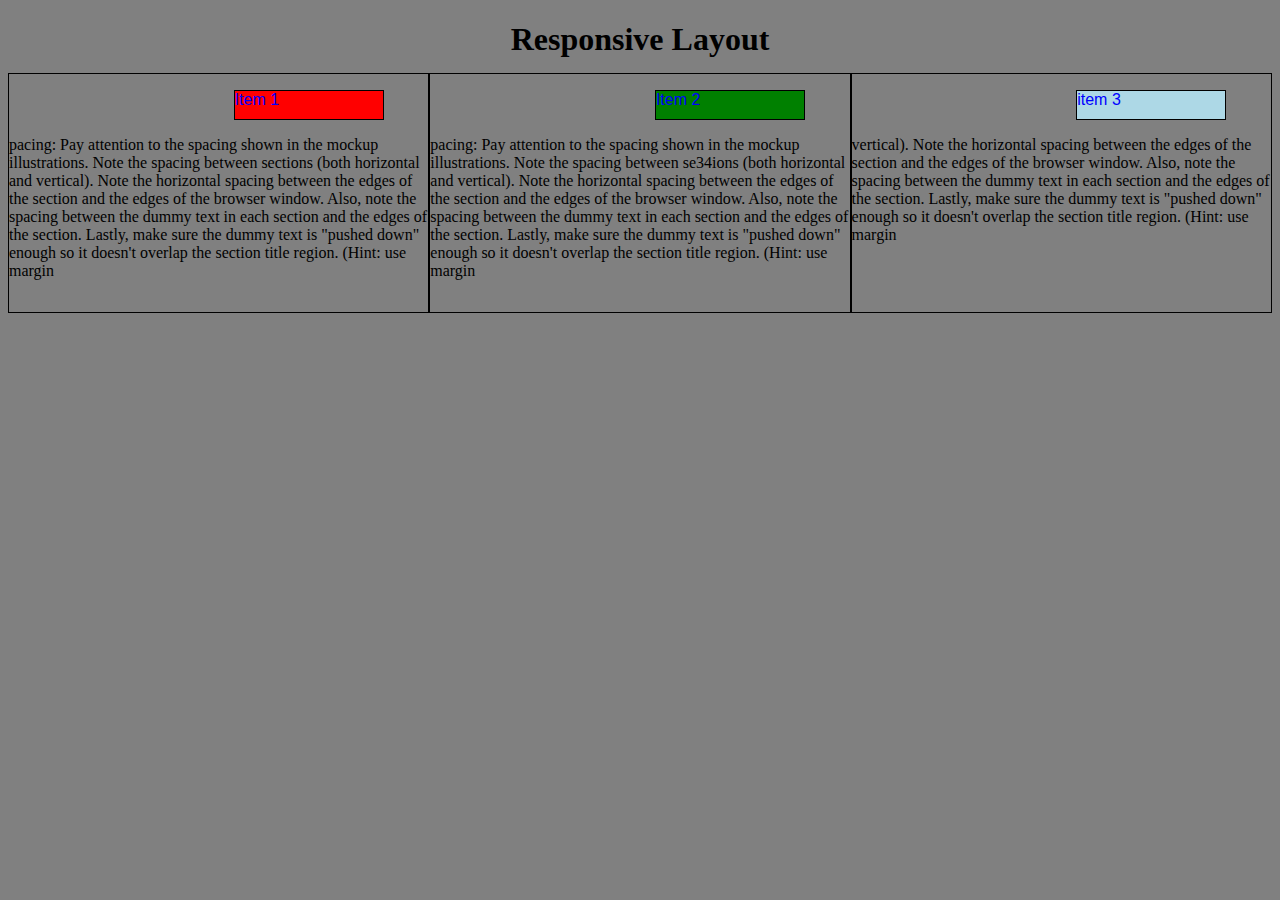
==== index.html @ 87c6b7ea "Add files via upload" ====
<!DOCTYPE html>
<html>
<head>
<meta charset="utf-8">
<meta name="viewport" content="width=device-width, initial-scale=1">
<title>Responsive Layout</title>
<style>

/********** Base styles **********/
* {
  box-sizing: border-box;
}
body{
  background-color:grey
}
div{
  height: 240px;
}
h1 {

  margin-bottom: 15px;
}

p {
  border: 1px solid black;
  height: 150px;
  margin-right: auto;
  margin-left: auto;
  font-family: Helvetica;
  color: white;
  overflow-y: auto;

}
.p1{
    position: relative;

  top:0;
  left:90px ;
  background-color: red;
  width: 150px;
  height: 30px;
  color: blue;  
}
.p2{
  position: relative;
  top:0;
  left:90px ;
    background-color: green;

  width: 150px;
  height: 30px;
  color: blue;  
}
.p3{
  position: relative;
  top:0;
  left:90px ;
    background-color: lightblue;

  width: 150px;
  height: 30px;
  color: blue;  
}

/* Simple Responsive Framework. */
.row {
  width: 100%;
}
/********** Large devices only **********/
@media (min-width: 992px) {
  .col-lg-1, .col-lg-2, .col-lg-3, .col-lg-4, .col-lg-5, .col-lg-6, .col-lg-7, .col-lg-8, .col-lg-9, .col-lg-10, .col-lg-11, .col-lg-12 {
    float: left;
    border: 1px solid black;
  }
  .col-lg-1 {
    width: 8.33%;

  }
  .col-lg-2 {
    width: 16.66%;
  }
  .col-lg-3 {
    width: 25%;
  }
  .col-lg-4 {
    width: 33.33%;
  }
  .col-lg-5 {
    width: 41.66%;
  }
  .col-lg-6 {
    width: 50%;
  }
  .col-lg-7 {
    width: 58.33%;
  }
  .col-lg-8 {
    width: 66.66%;
  }
  .col-lg-9 {
    width: 74.99%;
  }
  .col-lg-10 {
    width: 83.33%;
  }
  .col-lg-11 {
    width: 91.66%;
  }
  .col-lg-12 {
    width: 100%;
  }
}

/********** Medium devices only **********/
@media (min-width: 768px) and (max-width: 991px) {
  .col-md-1, .col-md-2, .col-md-3, .col-md-4, .col-md-5, .col-md-6, .col-md-7, .col-md-8, .col-md-9, .col-md-10, .col-md-11, .col-md-12 {
    float: left;
    border: 1px solid green;

  }
  .col-md-1 {
    width: 8.33%;
  }
  .col-md-2 {
    width: 16.66%;
  }
  .col-md-3 {
    width:25%;
  }
  .col-md-4 {
    width: 33.33%;
  }
  .col-md-5 {
    width: 41.66%;
  }
  .col-md-6 {
    width: 50%;
  }
  .col-md-7 {
    width: 58.33%;
  }
  .col-md-8 {
    width: 66.66%;
  }
  .col-md-9 {
    width: 74.99%;
  }
  .col-md-10 {
    width: 83.33%;
  }
  .col-md-11 {
    width: 91.66%;
  }
  .col-md-12 {
    width: 100%;
  }
}

</style>
</head>
<body>
<h1 align="center">Responsive Layout</h1>

<div class="row">
  <div class="col-lg-4 col-md-6"><p class="p1">Item 1</p>pacing: Pay attention to the spacing shown in the mockup illustrations. Note the spacing between sections (both horizontal and vertical). Note the horizontal spacing between the edges of the section and the edges of the browser window. Also, note the spacing between the dummy text in each section and the edges of the section. Lastly, make sure the dummy text is "pushed down" enough so it doesn't overlap the section title region. (Hint: use margin</div>
  <div class="col-lg-4 col-md-6"><p class="p2">Item 2</p>pacing: Pay attention to the spacing shown in the mockup illustrations. Note the spacing between se34ions (both horizontal and vertical). Note the horizontal spacing between the edges of the section and the edges of the browser window. Also, note the spacing between the dummy text in each section and the edges of the section. Lastly, make sure the dummy text is "pushed down" enough so it doesn't overlap the section title region. (Hint: use margin</div>
  <div class="col-lg-4 col-md-12"><p class="p3">item 3</p> vertical). Note the horizontal spacing between the edges of the section and the edges of the browser window. Also, note the spacing between the dummy text in each section and the edges of the section. Lastly, make sure the dummy text is "pushed down" enough so it doesn't overlap the section title region. (Hint: use margin</div>
</div>


</body>
</html>
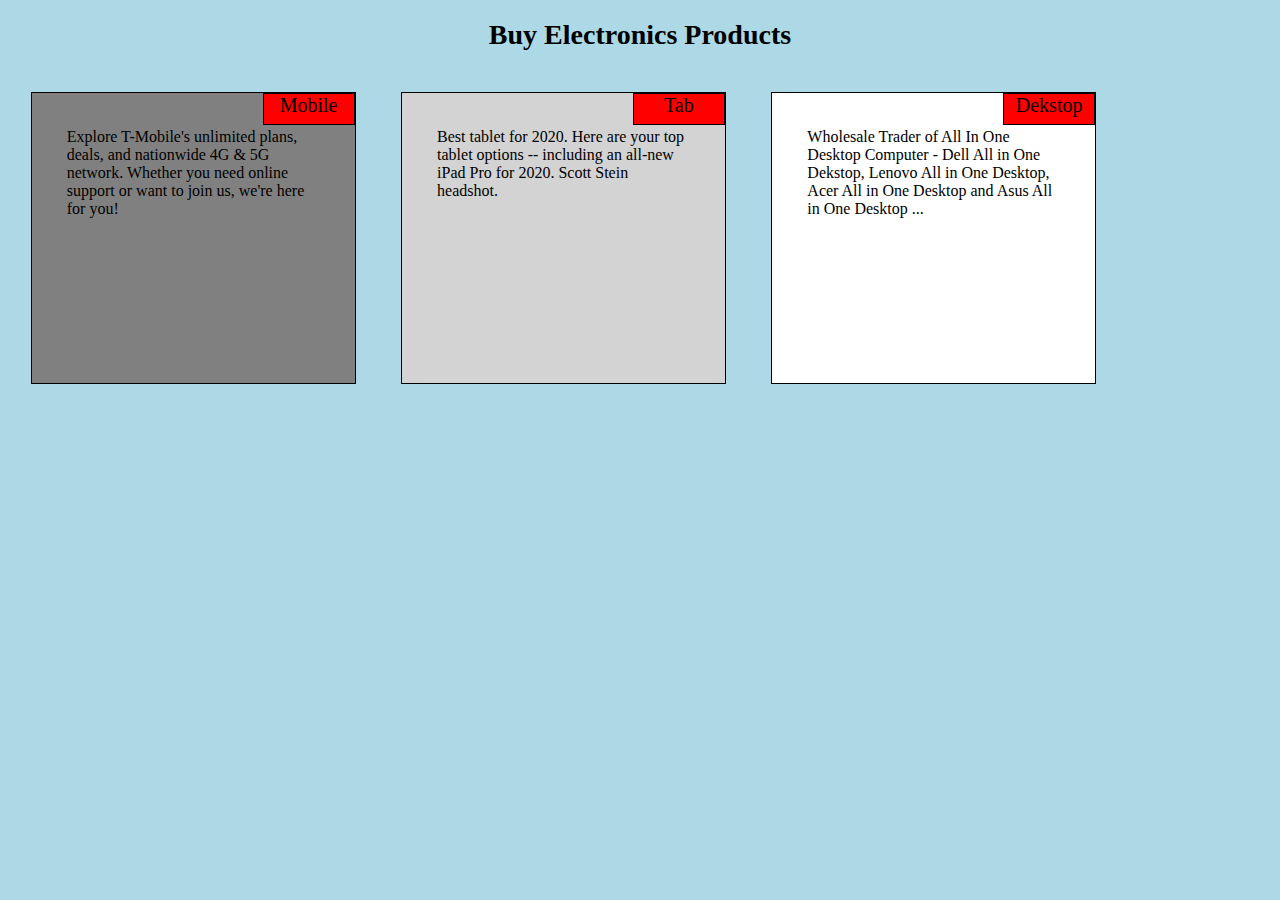
==== commit f478586e: "Add files via upload" ====
--- a/index.html
+++ b/index.html
@@ -3,170 +3,24 @@
 <head>
 <meta charset="utf-8">
 <meta name="viewport" content="width=device-width, initial-scale=1">
-<title>Responsive Layout</title>
-<style>
-
-/********** Base styles **********/
-* {
-  box-sizing: border-box;
-}
-body{
-  background-color:grey
-}
-div{
-  height: 240px;
-}
-h1 {
-
-  margin-bottom: 15px;
-}
-
-p {
-  border: 1px solid black;
-  height: 150px;
-  margin-right: auto;
-  margin-left: auto;
-  font-family: Helvetica;
-  color: white;
-  overflow-y: auto;
-
-}
-.p1{
-    position: relative;
-
-  top:0;
-  left:90px ;
-  background-color: red;
-  width: 150px;
-  height: 30px;
-  color: blue;  
-}
-.p2{
-  position: relative;
-  top:0;
-  left:90px ;
-    background-color: green;
-
-  width: 150px;
-  height: 30px;
-  color: blue;  
-}
-.p3{
-  position: relative;
-  top:0;
-  left:90px ;
-    background-color: lightblue;
-
-  width: 150px;
-  height: 30px;
-  color: blue;  
-}
-
-/* Simple Responsive Framework. */
-.row {
-  width: 100%;
-}
-/********** Large devices only **********/
-@media (min-width: 992px) {
-  .col-lg-1, .col-lg-2, .col-lg-3, .col-lg-4, .col-lg-5, .col-lg-6, .col-lg-7, .col-lg-8, .col-lg-9, .col-lg-10, .col-lg-11, .col-lg-12 {
-    float: left;
-    border: 1px solid black;
-  }
-  .col-lg-1 {
-    width: 8.33%;
-
-  }
-  .col-lg-2 {
-    width: 16.66%;
-  }
-  .col-lg-3 {
-    width: 25%;
-  }
-  .col-lg-4 {
-    width: 33.33%;
-  }
-  .col-lg-5 {
-    width: 41.66%;
-  }
-  .col-lg-6 {
-    width: 50%;
-  }
-  .col-lg-7 {
-    width: 58.33%;
-  }
-  .col-lg-8 {
-    width: 66.66%;
-  }
-  .col-lg-9 {
-    width: 74.99%;
-  }
-  .col-lg-10 {
-    width: 83.33%;
-  }
-  .col-lg-11 {
-    width: 91.66%;
-  }
-  .col-lg-12 {
-    width: 100%;
-  }
-}
-
-/********** Medium devices only **********/
-@media (min-width: 768px) and (max-width: 991px) {
-  .col-md-1, .col-md-2, .col-md-3, .col-md-4, .col-md-5, .col-md-6, .col-md-7, .col-md-8, .col-md-9, .col-md-10, .col-md-11, .col-md-12 {
-    float: left;
-    border: 1px solid green;
-
-  }
-  .col-md-1 {
-    width: 8.33%;
-  }
-  .col-md-2 {
-    width: 16.66%;
-  }
-  .col-md-3 {
-    width:25%;
-  }
-  .col-md-4 {
-    width: 33.33%;
-  }
-  .col-md-5 {
-    width: 41.66%;
-  }
-  .col-md-6 {
-    width: 50%;
-  }
-  .col-md-7 {
-    width: 58.33%;
-  }
-  .col-md-8 {
-    width: 66.66%;
-  }
-  .col-md-9 {
-    width: 74.99%;
-  }
-  .col-md-10 {
-    width: 83.33%;
-  }
-  .col-md-11 {
-    width: 91.66%;
-  }
-  .col-md-12 {
-    width: 100%;
-  }
-}
-
-</style>
+<title>my assignment</title>
+<link rel="stylesheet" type="text/css" href="style.css">
 </head>
 <body>
-<h1 align="center">Responsive Layout</h1>
+	<h1>Buy Electronics Products</h1>
+	<div class="box1">
+<div class="section">Mobile</div> 
+Explore T-Mobile's unlimited plans, deals, and nationwide 4G & 5G network. Whether you need online support or want to join us, we're here for you!
+</div>
+<div class="box2">
+<div class="section">Tab</div> 
+ Best tablet for 2020. Here are your top tablet options -- including an all-new iPad Pro for 2020. Scott Stein headshot.
 
-<div class="row">
-  <div class="col-lg-4 col-md-6"><p class="p1">Item 1</p>pacing: Pay attention to the spacing shown in the mockup illustrations. Note the spacing between sections (both horizontal and vertical). Note the horizontal spacing between the edges of the section and the edges of the browser window. Also, note the spacing between the dummy text in each section and the edges of the section. Lastly, make sure the dummy text is "pushed down" enough so it doesn't overlap the section title region. (Hint: use margin</div>
-  <div class="col-lg-4 col-md-6"><p class="p2">Item 2</p>pacing: Pay attention to the spacing shown in the mockup illustrations. Note the spacing between se34ions (both horizontal and vertical). Note the horizontal spacing between the edges of the section and the edges of the browser window. Also, note the spacing between the dummy text in each section and the edges of the section. Lastly, make sure the dummy text is "pushed down" enough so it doesn't overlap the section title region. (Hint: use margin</div>
-  <div class="col-lg-4 col-md-12"><p class="p3">item 3</p> vertical). Note the horizontal spacing between the edges of the section and the edges of the browser window. Also, note the spacing between the dummy text in each section and the edges of the section. Lastly, make sure the dummy text is "pushed down" enough so it doesn't overlap the section title region. (Hint: use margin</div>
 </div>
+<div class="box3">
+<div class="section">Dekstop</div> 
+Wholesale Trader of All In One Desktop Computer - Dell All in One Dekstop, Lenovo All in One Desktop, Acer All in One Desktop and Asus All in One Desktop ...</div>
 
-
+ 
 </body>
 </html>--- a/style.css
+++ b/style.css
@@ -0,0 +1,116 @@
+<style>
+
+/********** Base styles **********/
+* {
+  box-sizing: border-box;
+
+}
+
+body{
+	
+	background-color:lightblue;
+		font-family: cursive;
+
+}
+h1{
+	font-size: 175%;
+	text-align: center;
+}
+ .box1{
+ 	position: relative;
+	border: 1px solid black;
+	background-color: grey;
+	width: 30%;
+	height: 220px;
+	background border: 5px; 
+	padding: 35px;
+	margin: 1.8%;
+	float: left;
+	overflow:auto;
+}
+.box2{
+	position: relative;
+	border: 1px solid black;
+	background-color: lightgrey;
+	width: 30%;
+	height: 220px;
+	background border: 5px; 
+	padding: 35px;
+	margin: 1.8%;
+	float: left;
+	overflow:auto;
+}
+.box3{
+	position: relative;
+	border: 1px solid black;
+	background-color: white;
+	width: 30%;
+	height: 220px;
+	background border: 5px; 
+	padding: 35px;
+	margin: 1.8%;
+	float: left;
+	overflow:auto;
+}
+.section{
+	position: absolute;
+    top: 0;
+	right:0;
+	border: 1px solid black;
+	font-size: 125%;
+	background-color: red;
+	width: 90px;
+	height: 30px;
+	background border: 5px; 
+	text-align: center;	
+	
+
+}
+@media (min-width: 992px) {
+	.box1{
+		width: 20%;
+		position: relative;
+	9	
+	}
+	.box2{
+		width: 20%;
+		position: relative;
+	}
+	.box3{
+		width: 20%;
+		position: relative;
+	}
+	
+}
+@media (min-width: 768px) and (max-width: 991px) {
+	.box1{
+		width: 37%;
+		position: relative;
+	}
+	.box2{
+		width: 37%;
+		position: relative;
+	}
+	.box3{
+		width: 85%;
+		position: relative;
+	}
+	
+}
+@media (max-width: 767px) {
+	.box1{
+		width: 100%;
+		position: relative;
+	}
+	.box2{
+		width: 100%;
+		position: relative;
+	}
+	.box3{
+		width: 100%;
+		position: relative;
+	}
+	
+}
+
+</style>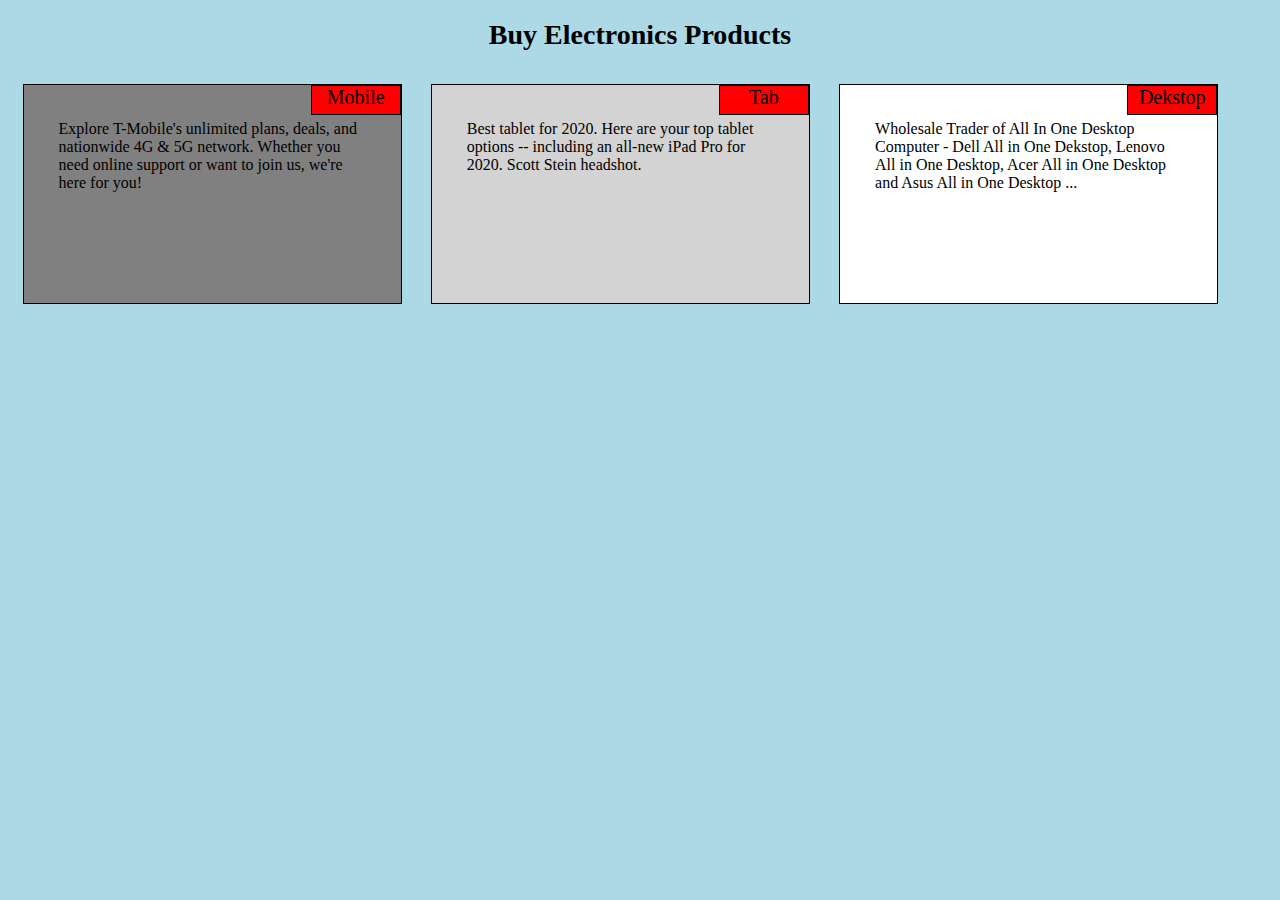
==== commit 34c81f96: "Add files via upload" ====
--- a/index.html
+++ b/index.html
@@ -4,7 +4,120 @@
 <meta charset="utf-8">
 <meta name="viewport" content="width=device-width, initial-scale=1">
 <title>my assignment</title>
-<link rel="stylesheet" type="text/css" href="style.css">
+<style>
+
+/********** Base styles **********/
+* {
+  box-sizing: border-box;
+  	font-family: cursive;
+
+}
+
+body{
+	background-color:lightblue;
+}
+h1{
+	font-size: 175%;
+	text-align: center;
+}
+ .box1{
+ 	position: relative;
+	border: 1px solid black;
+	background-color: grey;
+	width: 30%;
+	height: 220px;
+	background border: 5px; 
+	padding: 35px;
+	margin: 1.15%;
+	float: left;
+	overflow:auto;
+	font-family: cursive;
+}
+.box2{
+	position: relative;
+	border: 1px solid black;
+	background-color: lightgrey;
+	width: 30%;
+	height: 220px;
+	background border: 5px; 
+	padding: 35px;
+	margin: 1.15%;
+	float: left;
+	overflow:auto;
+}
+.box3{
+	position: relative;
+	border: 1px solid black;
+	background-color: white;
+	width: 30%;
+	height: 220px;
+	background border: 5px; 
+	padding: 35px;
+	margin: 1.15%;
+	float: left;
+	overflow:auto;
+}
+.section{
+	position: absolute;
+    top: 0;
+	right:0;
+	border: 1px solid black;
+	font-size: 125%;
+	background-color: red;
+	width: 90px;
+	height: 30px;
+	background border: 5px; 
+	text-align: center;	
+	
+
+}
+@media (min-width: 992px) {
+	.box1{
+		width: 30%;
+		position: relative;
+	}
+	.box2{
+		width: 30%;
+		position: relative;
+	}
+	.box3{
+		width: 30%;
+		position: relative;
+	}
+	
+}
+@media (min-width: 768px) and (max-width: 991px) {
+	.box1{
+		width: 47%;
+		position: relative;
+	}
+	.box2{
+		width: 47%;
+		position: relative;
+	}
+	.box3{
+		width: 96%;
+		position: relative;
+	}
+	
+}
+@media (max-width: 767px) {
+	.box1{
+		width: 100%;
+		position: relative;
+	}
+	.box2{
+		width: 100%;
+		position: relative;
+	}
+	.box3{
+		width: 100%;
+		position: relative;
+	}
+	
+}
+
+</style>
 </head>
 <body>
 	<h1>Buy Electronics Products</h1>
